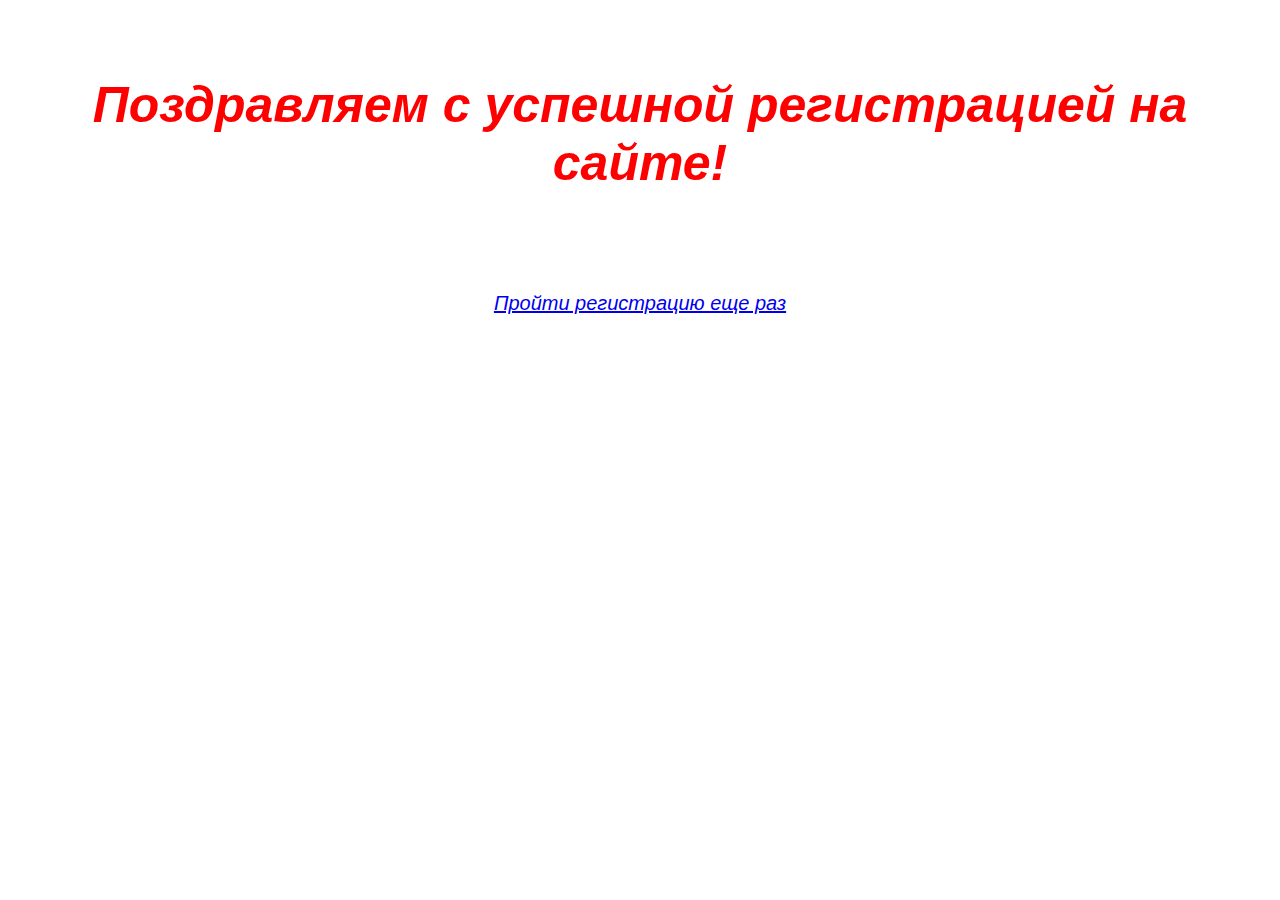
==== greeting.html @ 6ec990c0 "Reliz 0" ====
<!DOCTYPE html>
<html lang="en">
<head>
    <meta charset="UTF-8">
    <meta http-equiv="X-UA-Compatible" content="IE=edge">
    <meta name="viewport" content="width=device-width, initial-scale=1.0">
    <link rel="stylesheet" href="style.css">
    <title>Поздравляем!</title>
</head>
<body>
    <img src="13.png" alt="" id="bordur">
    <p class="greetingp">Поздравляем с успешной регистрацией на сайте!</p>
    <div class="center">
        <a href="index.html">Пройти регистрацию еще раз</a>
    </div>
</body>
</html>
---- style.css ----
body{
    font-family: Arial, Helvetica, sans-serif;
    font-style: italic;
}

#bordur{
    width: 100%;
}

.greetingp{
    color: red;
    font-size: 50px;
    font-weight: bold;
    
    text-align: center;
}

.center{
    font-size: 20px;
    text-align: center;
    margin-top: 100px;
}
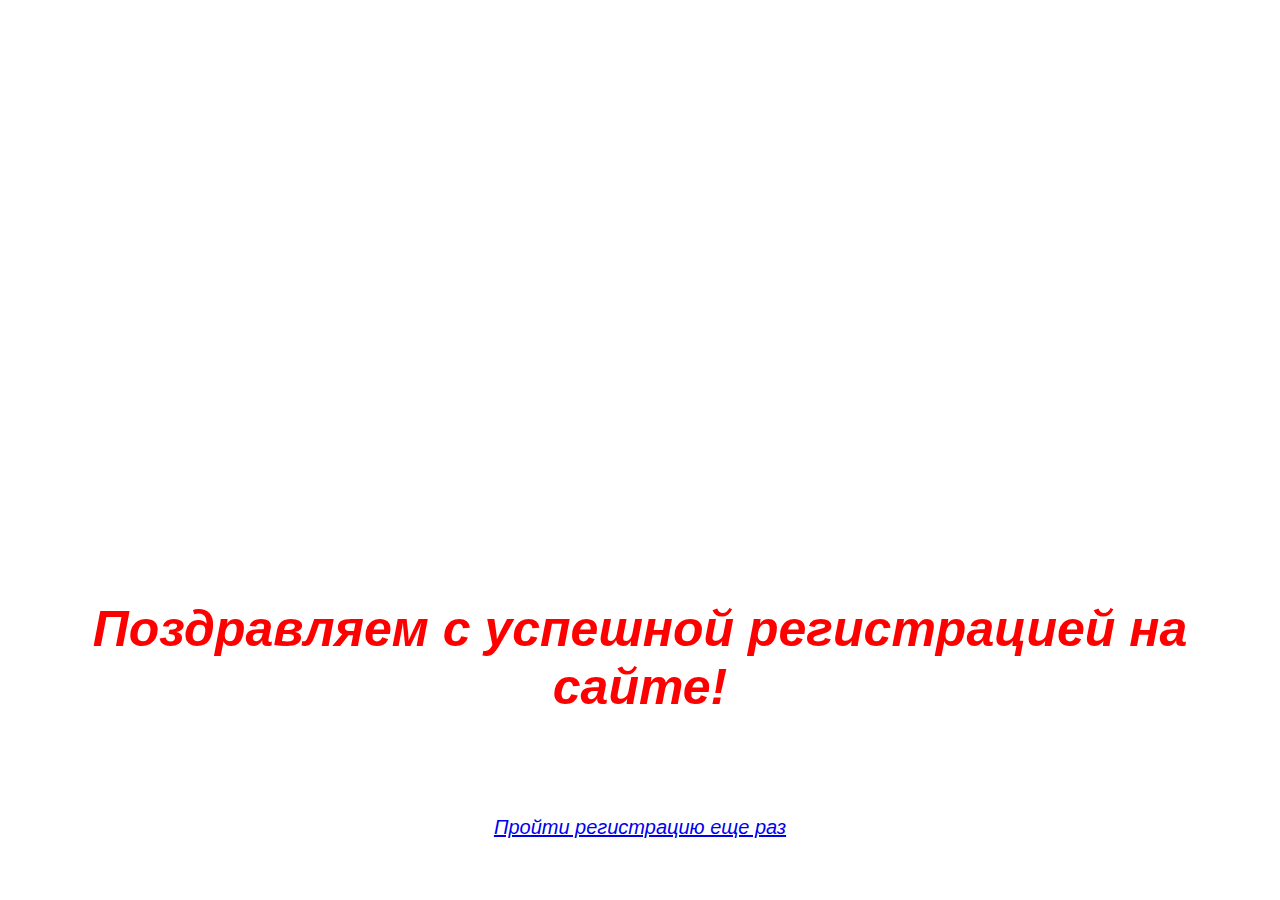
==== commit 2625b20c: "Reliz 2" ====
--- a/greeting.html
+++ b/greeting.html
@@ -9,7 +9,7 @@
 </head>
 <body>
     <img src="13.png" alt="" id="bordur">
-    <p class="greetingp">Поздравляем с успешной регистрацией на сайте!</p>
+    <p class="greetg">Поздравляем с успешной регистрацией на сайте!</p>
     <div class="center">
         <a href="index.html">Пройти регистрацию еще раз</a>
     </div>
--- a/style.css
+++ b/style.css
@@ -1,22 +1,66 @@
-body{
+body {
+    margin: 0;
+    padding: 0;
     font-family: Arial, Helvetica, sans-serif;
     font-style: italic;
 }
 
-#bordur{
+#bordur {
     width: 100%;
+    z-index: -1;
+    position: absolute;
+    top: 0px;
 }
 
-.greetingp{
+.greetg,
+.greeti {
     color: red;
     font-size: 50px;
     font-weight: bold;
-    
     text-align: center;
+    position: relative;
 }
 
-.center{
+.greeti {
+    margin-top: 200px;
+}
+
+.greetg {
+    margin-top: 600px;
+}
+
+.center {
     font-size: 20px;
     text-align: center;
     margin-top: 100px;
+}
+
+form {
+    padding: 0 250px;
+}
+
+.fl {
+    display: flex;
+    flex-direction: row;
+    align-items: baseline;
+    margin-left: 100px;
+    margin-bottom: 30px;
+    font-size: 30px;
+}
+
+.lab1 {
+    width: 380px;
+}
+
+.lab2 {
+    width: 450px;
+}
+
+.inp {
+    width: 420px;
+}
+
+input,
+select {
+    font-size: 20px;
 }